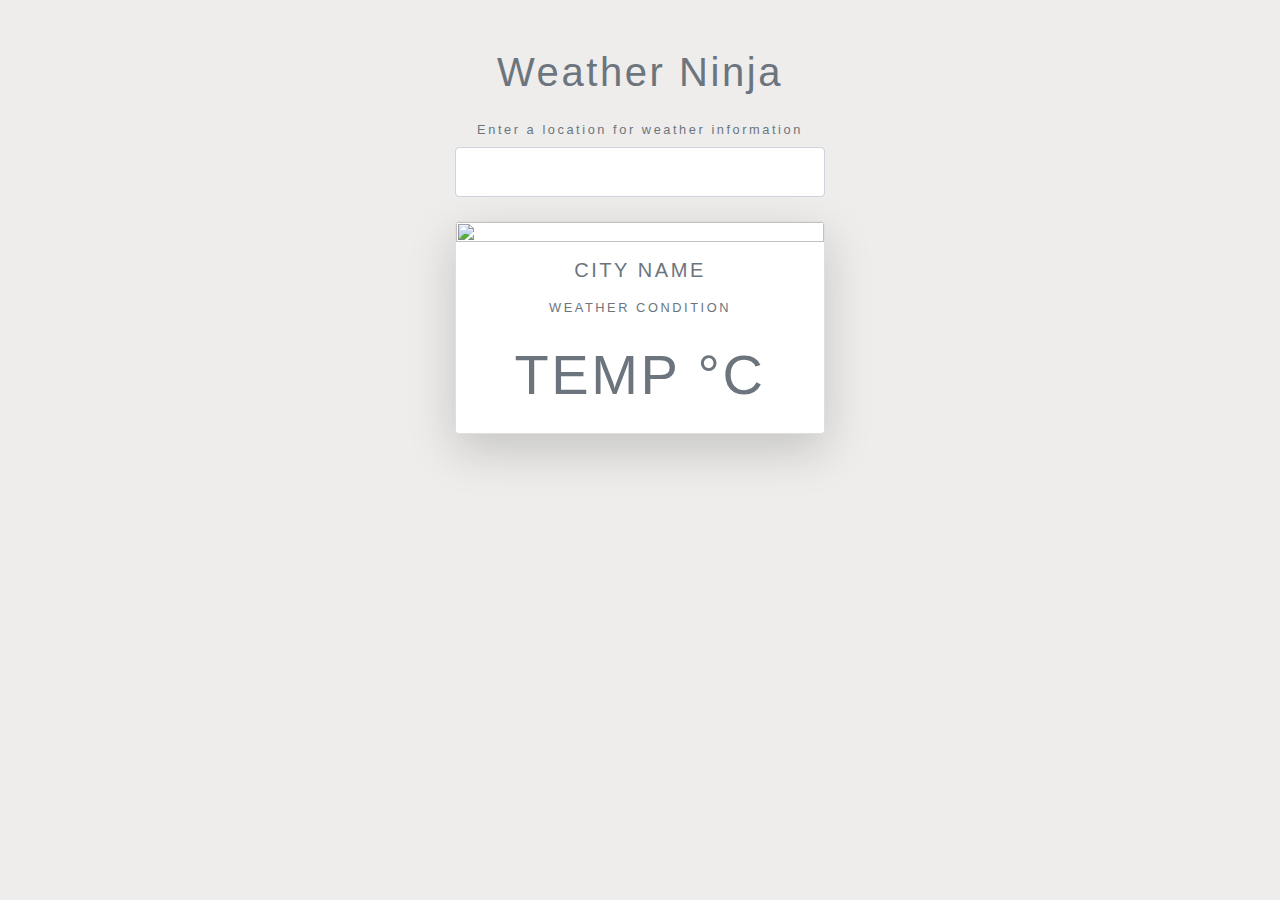
==== weather-app/index.html @ 0bddd8ee "added structure for weather app" ====
<html lang="en">
<head>
  <meta charset="UTF-8">
  <meta name="viewport" content="width=device-width, initial-scale=1.0">
  <meta http-equiv="X-UA-Compatible" content="ie=edge">
  <link rel="stylesheet" href="https://stackpath.bootstrapcdn.com/bootstrap/4.3.1/css/bootstrap.min.css" integrity="sha384-ggOyR0iXCbMQv3Xipma34MD+dH/1fQ784/j6cY/iJTQUOhcWr7x9JvoRxT2MZw1T" crossorigin="anonymous">
  <link rel="stylesheet" href="styles.css">
  <title>Ninja Weather</title>
</head>
<body>

    <div class="container my-5 mx-auto">

        <h1 class="text-muted text-center my-4">Weather Ninja</h1>
    
        <form class="change-location my-4 text-center text-muted">
          <label for="city">Enter a location for weather information</label>
          <input type="text" name="city" class="form-control p-4">
        </form>
        
        <div class="card shadow-lg rounded">
          <img src="https://via.placeholder.com/400x300" class="time card-img-top">
          <div class="icon bg-light mx-auto text-center">
            <!-- icon here later -->
          </div>
          <div class="text-muted text-uppercase text-center details">
            <h5 class="my-3">City name</h5>
            <div class="my-3">Weather condition</div>
            <div class="display-4 my-4">
              <span>temp</span>
              <span>&deg;C</span>
            </div>
          </div>
        </div>
        
      </div> 
  
  <script src="scripts/forecast.js"></script>
  <script src="scripts/app.js"></script>
</body>
</html>
---- weather-app/styles.css ----
body{
    background: #eeedec;
    letter-spacing: 0.2em;
    font-size: 0.8em;
  }
  .container{
    max-width: 400px;
  }
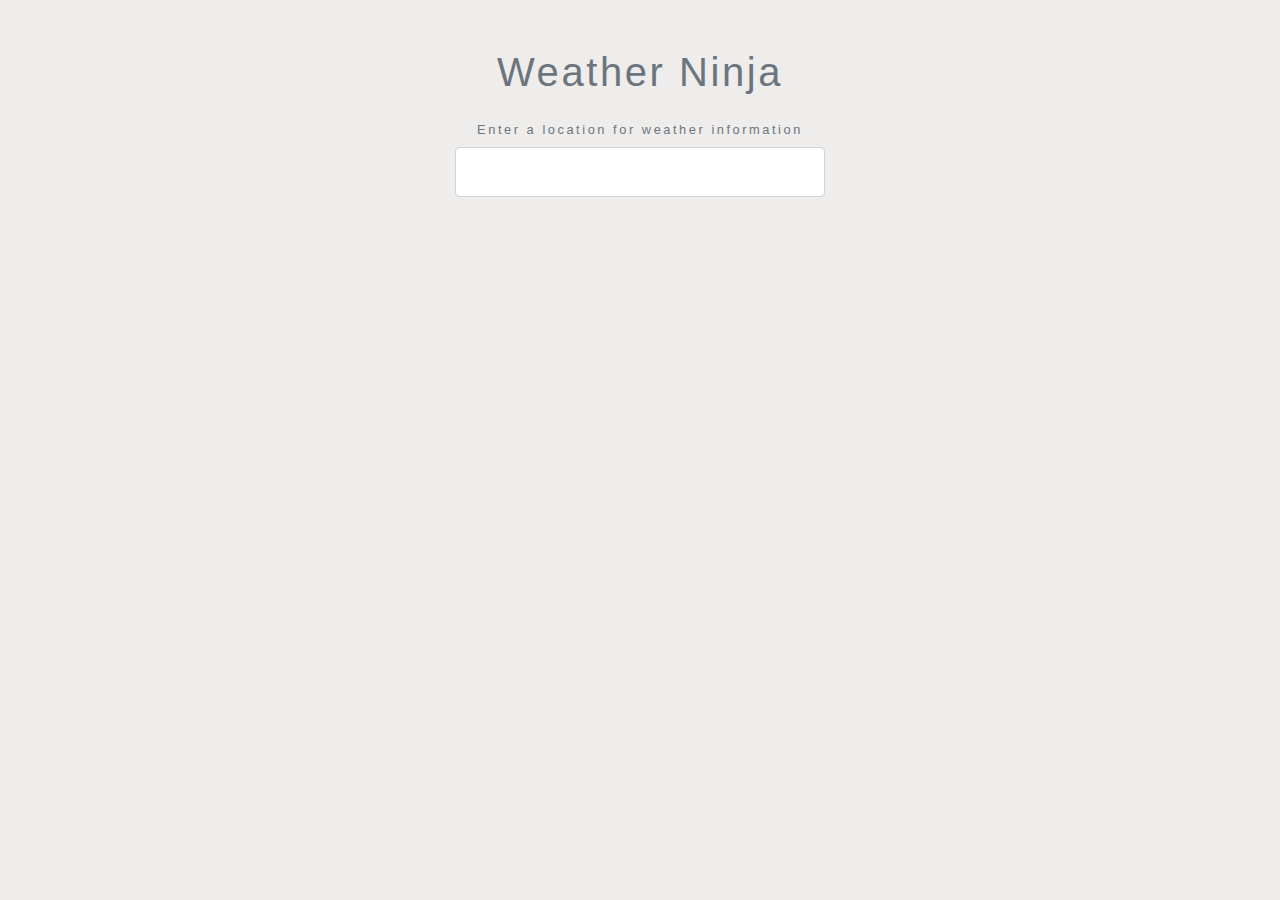
==== commit 58459fbb: "Updated location" ====
--- a/weather-app/index.html
+++ b/weather-app/index.html
@@ -5,7 +5,7 @@
   <meta http-equiv="X-UA-Compatible" content="ie=edge">
   <link rel="stylesheet" href="https://stackpath.bootstrapcdn.com/bootstrap/4.3.1/css/bootstrap.min.css" integrity="sha384-ggOyR0iXCbMQv3Xipma34MD+dH/1fQ784/j6cY/iJTQUOhcWr7x9JvoRxT2MZw1T" crossorigin="anonymous">
   <link rel="stylesheet" href="styles.css">
-  <title>Ninja Weather</title>
+  <title>Weather App</title>
 </head>
 <body>
 
@@ -18,7 +18,7 @@
           <input type="text" name="city" class="form-control p-4">
         </form>
         
-        <div class="card shadow-lg rounded">
+        <div class="card shadow-lg rounded d-none">
           <img src="https://via.placeholder.com/400x300" class="time card-img-top">
           <div class="icon bg-light mx-auto text-center">
             <!-- icon here later -->
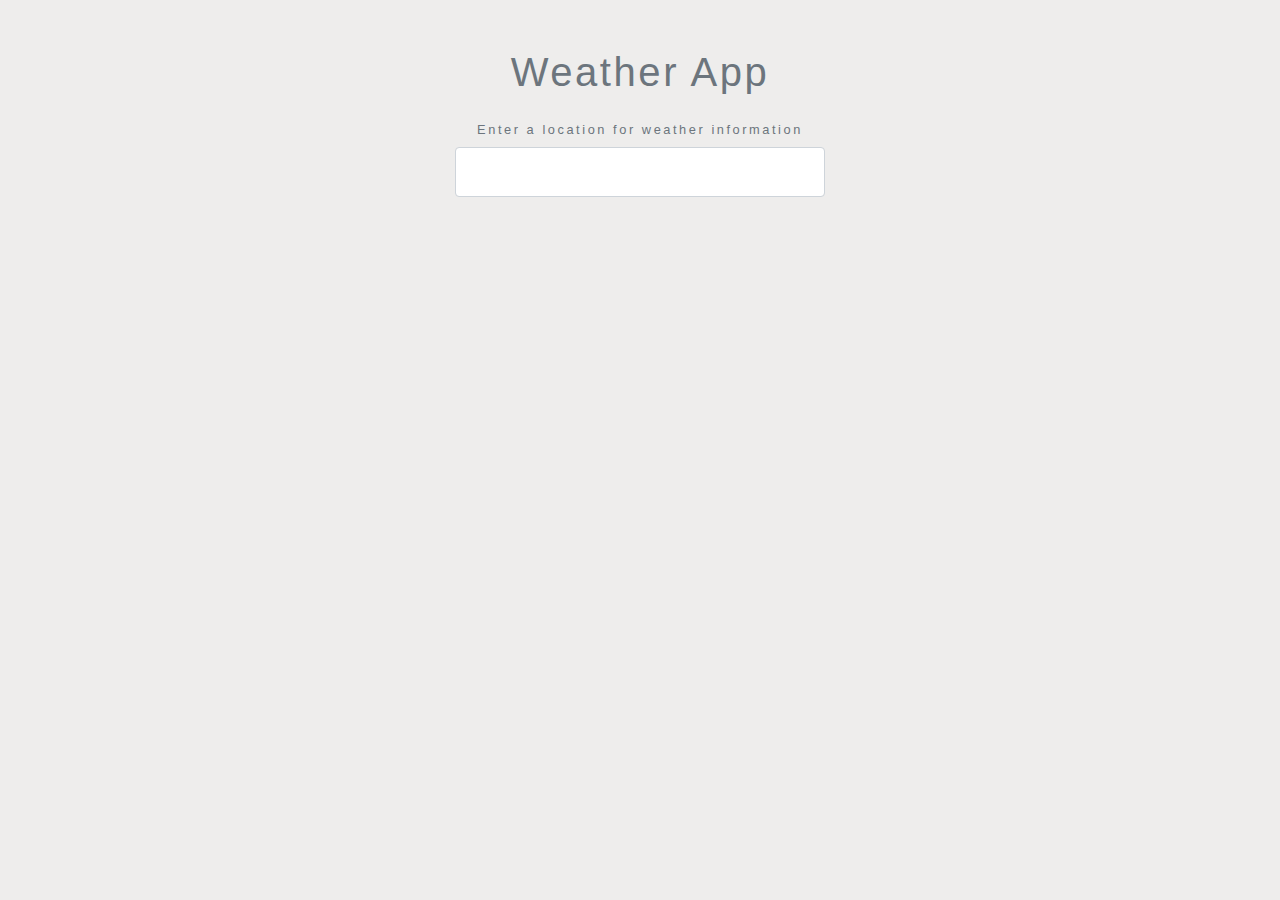
==== commit bfd8d5a7: "Updated UI" ====
--- a/weather-app/index.html
+++ b/weather-app/index.html
@@ -11,7 +11,7 @@
 
     <div class="container my-5 mx-auto">
 
-        <h1 class="text-muted text-center my-4">Weather Ninja</h1>
+        <h1 class="text-muted text-center my-4">Weather App</h1>
     
         <form class="change-location my-4 text-center text-muted">
           <label for="city">Enter a location for weather information</label>
@@ -21,7 +21,7 @@
         <div class="card shadow-lg rounded d-none">
           <img src="https://via.placeholder.com/400x300" class="time card-img-top">
           <div class="icon bg-light mx-auto text-center">
-            <!-- icon here later -->
+            <img src="" alt="" />
           </div>
           <div class="text-muted text-uppercase text-center details">
             <h5 class="my-3">City name</h5>
--- a/weather-app/styles.css
+++ b/weather-app/styles.css
@@ -1,9 +1,15 @@
 body{
-    background: #eeedec;
-    letter-spacing: 0.2em;
-    font-size: 0.8em;
-  }
-  .container{
-    max-width: 400px;
-  }
-  +  background: #eeedec;
+  letter-spacing: 0.2em;
+  font-size: 0.8em;
+}
+.container{
+  max-width: 400px;
+}
+.icon{
+  position: relative;
+  top: -50px;
+  border-radius: 50%;
+  width: 100px;
+  margin-bottom: -50px;
+}